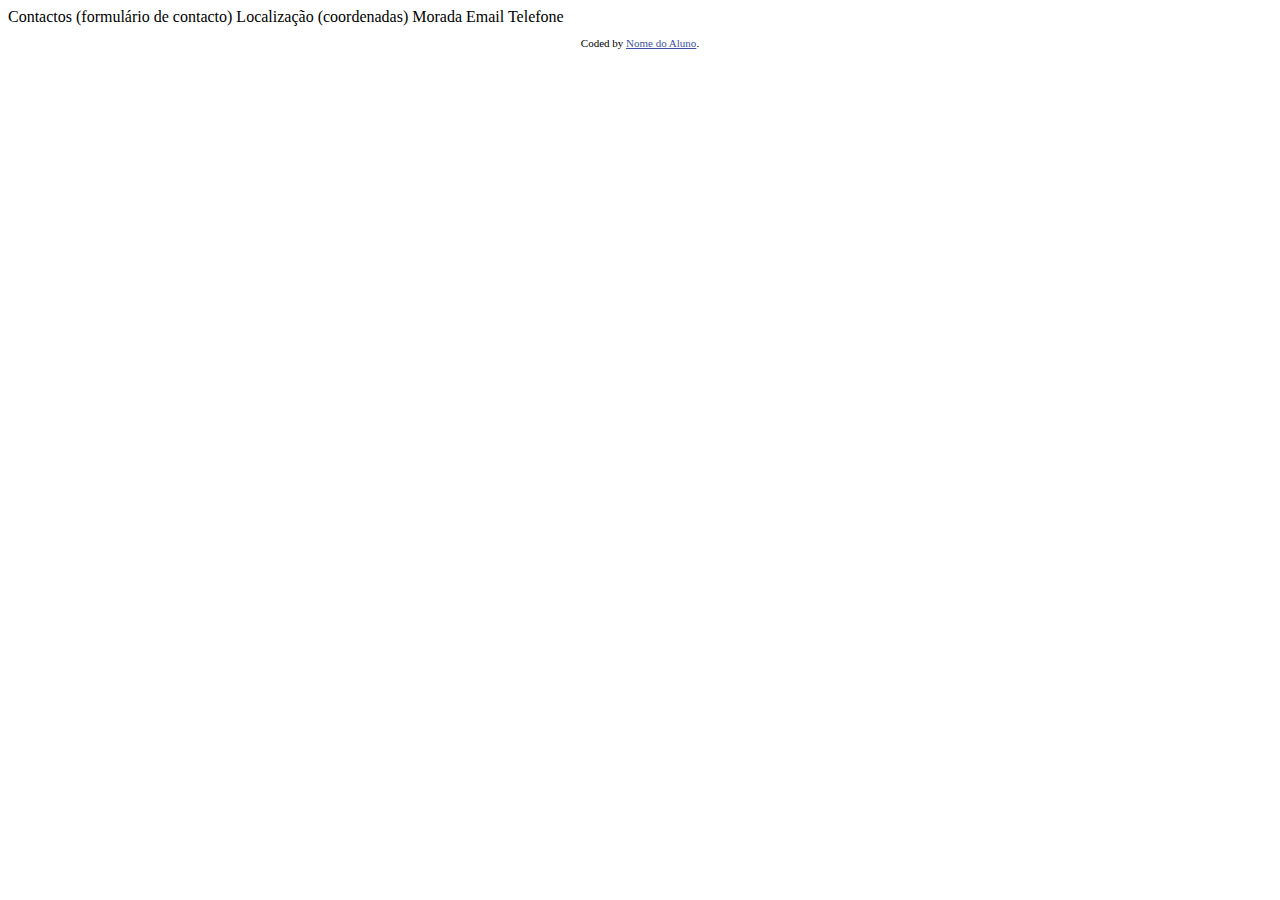
==== pagina-contactos/index.html @ 8501a99c "Atualizacao geral" ====
<!DOCTYPE html>
<html lang="en">
<head>
  <meta charset="UTF-8">
  <meta name="viewport" content="width=device-width, initial-scale=1.0"> 

  <link rel="icon" type="image/png" sizes="32x32" href="./images/favicon-32x32.png">
  
  <title>Contact Page</title>

  <style>
    .attribution { font-size: 11px; text-align: center; }
    .attribution a { color: hsl(228, 45%, 44%); }
  </style>
</head>
<body>

  Contactos

  (formulário de contacto)

  Localização (coordenadas)
  Morada
  Email
  Telefone


  <footer>
    <p class="attribution">
      Coded by <a href="#">Nome do Aluno</a>.
    </p>
  </footer>
</body>
</html>
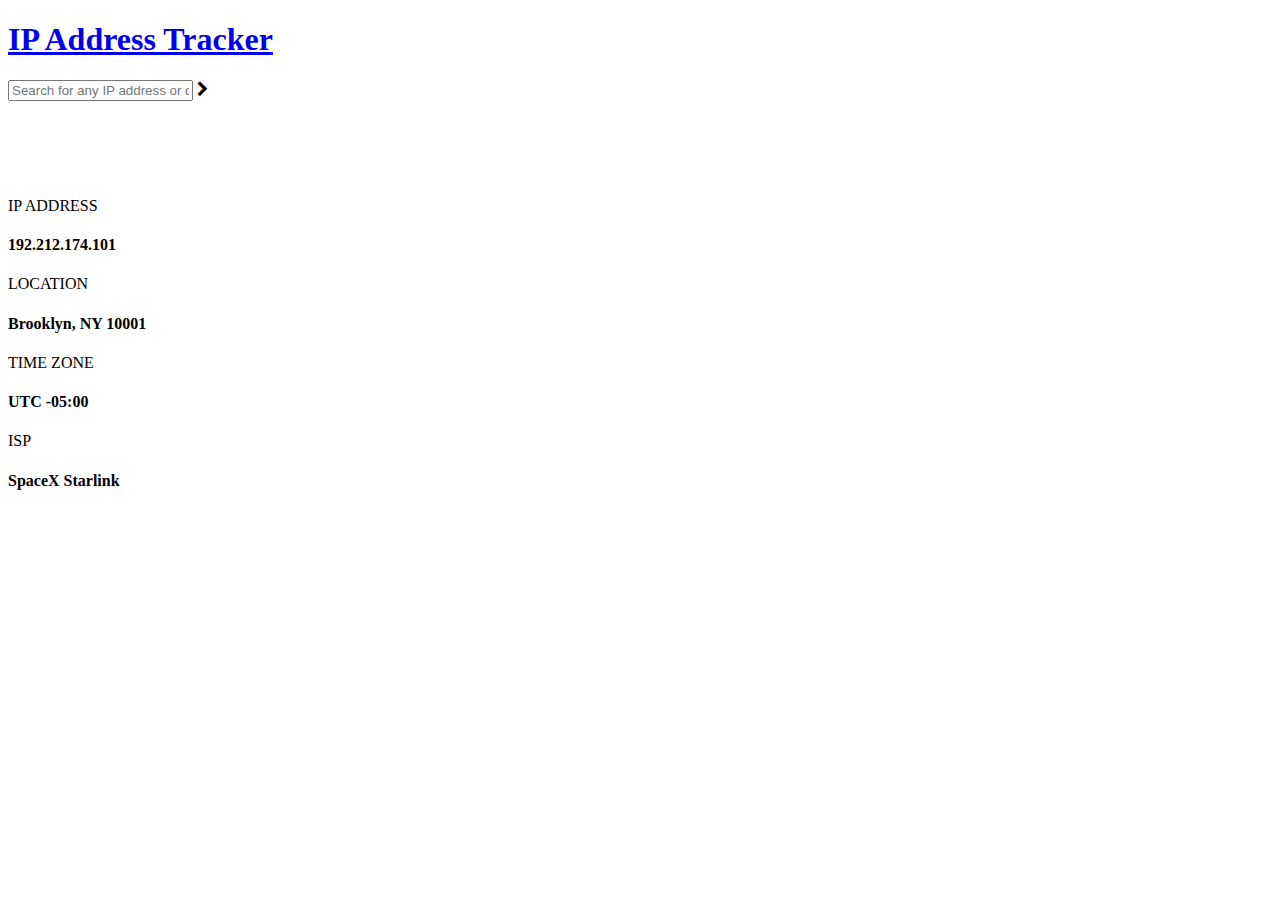
==== commit 231d2646: "Update index.html" ====
--- a/pagina-contactos/index.html
+++ b/pagina-contactos/index.html
@@ -1,34 +1,51 @@
 <!DOCTYPE html>
 <html lang="en">
-<head>
-  <meta charset="UTF-8">
-  <meta name="viewport" content="width=device-width, initial-scale=1.0"> 
-
-  <link rel="icon" type="image/png" sizes="32x32" href="./images/favicon-32x32.png">
-  
-  <title>Contact Page</title>
-
-  <style>
-    .attribution { font-size: 11px; text-align: center; }
-    .attribution a { color: hsl(228, 45%, 44%); }
-  </style>
-</head>
-<body>
-
-  Contactos
-
-  (formulário de contacto)
-
-  Localização (coordenadas)
-  Morada
-  Email
-  Telefone
-
-
-  <footer>
-    <p class="attribution">
-      Coded by <a href="#">Nome do Aluno</a>.
-    </p>
-  </footer>
-</body>
-</html>+  <head>
+    <meta charset="UTF-8">
+    <meta name="viewport" content="width=device-width, initial-scale=1.0">
+    <link href="https://cdn.jsdelivr.net/npm/bootstrap@5.0.0-beta1/dist/css/bootstrap.min.css" rel="stylesheet" integrity="sha384-giJF6kkoqNQ00vy+HMDP7azOuL0xtbfIcaT9wjKHr8RbDVddVHyTfAAsrekwKmP1" crossorigin="anonymous">
+    <link rel="stylesheet" href="https://stackpath.bootstrapcdn.com/font-awesome/4.7.0/css/font-awesome.min.css" integrity="sha384-wvfXpqpZZVQGK6TAh5PVlGOfQNHSoD2xbE+QkPxCAFlNEevoEH3Sl0sibVcOQVnN" crossorigin="anonymous">
+    <link rel="preconnect" href="https://fonts.gstatic.com">  
+    <link href="https://fonts.googleapis.com/css2?family=Rubik:wght@400;500;700&display=swap" rel="stylesheet"> 
+    <link href="https://www.googleapis.com/geolocation/v1/geolocate?key=AIzaSyBCg-I7hR16zPaTjmUVyDsTjOTohnP4uvQ">
+    <link rel="stylesheet" href="style.css">
+    <title>Página de Contactos</title>
+  </head>
+  <body>
+    <div class="d-flex justify-content-center flex-column align-items-center p-4 backgroundd">
+      <a class="navbar-brand pb-5" href="#">
+        <h1>
+            <span class= "text-white position-relative">IP Address Tracker</span>
+        </h1>
+      </a>
+      <nav class="navbar navbar-light" style= "padding: 0 0 5rem 0;">
+        <form class="container-fluid">
+          <div class="input-group">
+            <input type="text" class="form-control" placeholder="Search for any IP address or domain" aria-label="Username" aria-describedby="basic-addon1">
+            <span class="input-group-text roc" id="basic-addon1"><i class="fa fa-chevron-right" aria-hidden="true"></i></span>
+          </div>
+        </form>
+      </nav>
+    </div>
+    <div class="bg-light container-fluid" id="container-main">
+      <div class= "row bg-light shadow-lg p-2 position-absolute">
+        <div class="col-xs-12 col-sm-12 col-md-3 col-lg-3 size">
+          <p class= "par">IP ADDRESS</p>
+          <h4>192.212.174.101</h4>
+        </div>
+        <div class="col-xs-12 col-sm-12 col-md-3 col-lg-3 size">
+          <p class= "par">LOCATION</p>
+          <h4>Brooklyn, NY 10001</h4>
+        </div>
+        <div class="col-xs-12 col-sm-12 col-md-3 col-lg-3 size">
+          <p class= "par">TIME ZONE</p>
+          <h4>UTC -05:00</h4>
+        </div>
+        <div class="col-xs-12 col-sm-12 col-md-3 col-lg-3 size">
+          <p class= "par">ISP</p>
+          <h4>SpaceX Starlink</h4>
+        </div>
+      </div> 
+    </div>
+  </body>
+</html>
